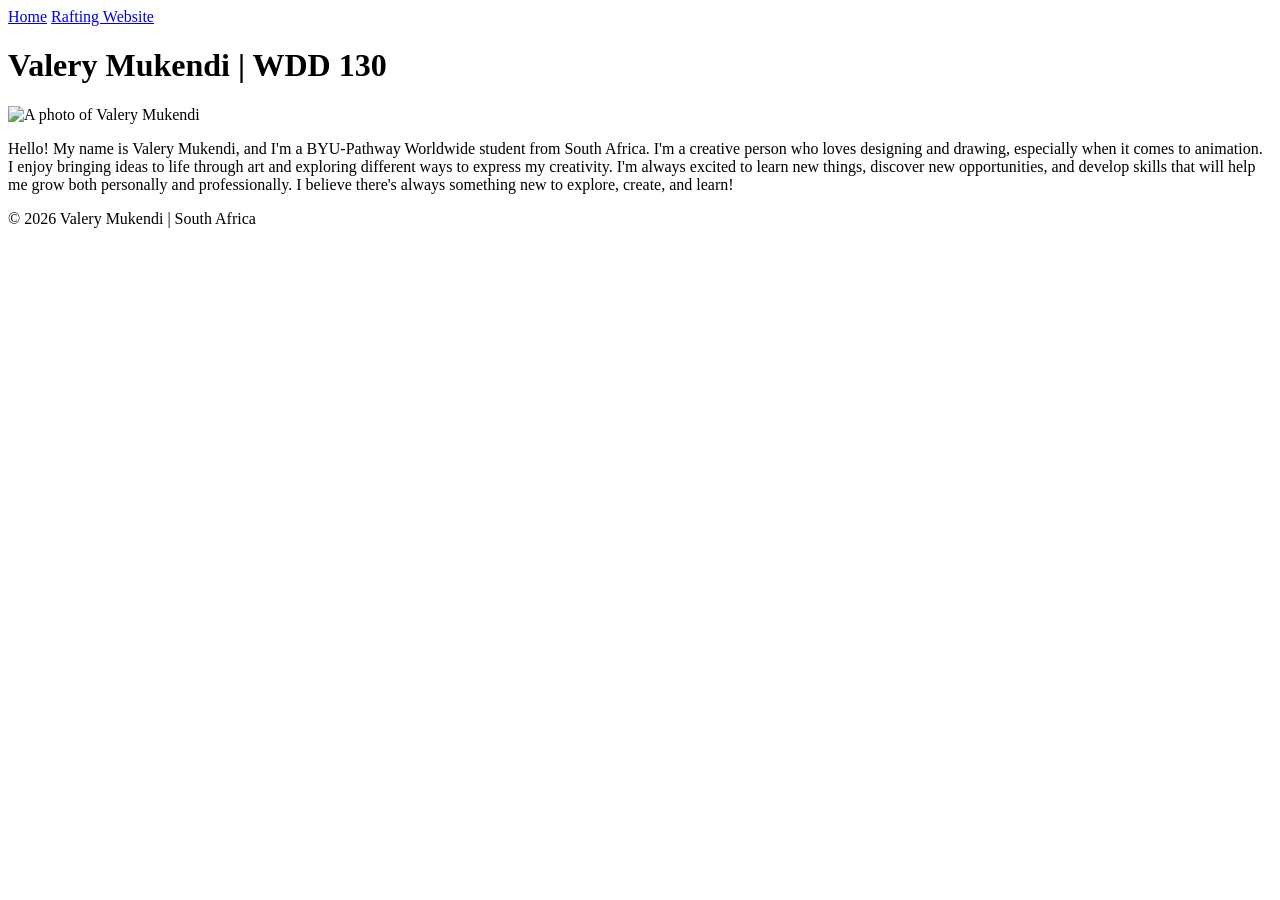
==== index.html @ 0f350c58 "Add initial HTML structure and profile.jgp.jpeg" ====
<!DOCTYPE html>
<html lang="en-US">
<head>
    <meta charset="UTF-8">
    <meta name="viewport" content="width=device-width, initial-scale=1.0">
   <title>Valery Mukendi | WDD 130</title>
</head>
<body>
    <header>
        <nav>
        <a href="#">Home</a>
        <a href="wwr/">Rafting Website</a>
    
    </nav>
</header>
<main>
<h1>Valery Mukendi | WDD 130</h1>
 <img src="images/profile.jpg.jpegb " alt="A photo of Valery Mukendi" width="200">
<p>Hello! My name is Valery Mukendi, and I'm a BYU-Pathway Worldwide student from South Africa. I'm a creative person who loves designing and drawing, especially when it comes to animation. I enjoy bringing ideas to life through art and exploring different ways to express my creativity. I'm always excited to learn new things, discover new opportunities, and develop skills that will help me grow both personally and professionally. I believe there's always something new to explore, create, and learn!</p>
</main>
<footer>
<p>&copy; 2026 Valery Mukendi | South Africa</p>
</footer>
</body>
</html>
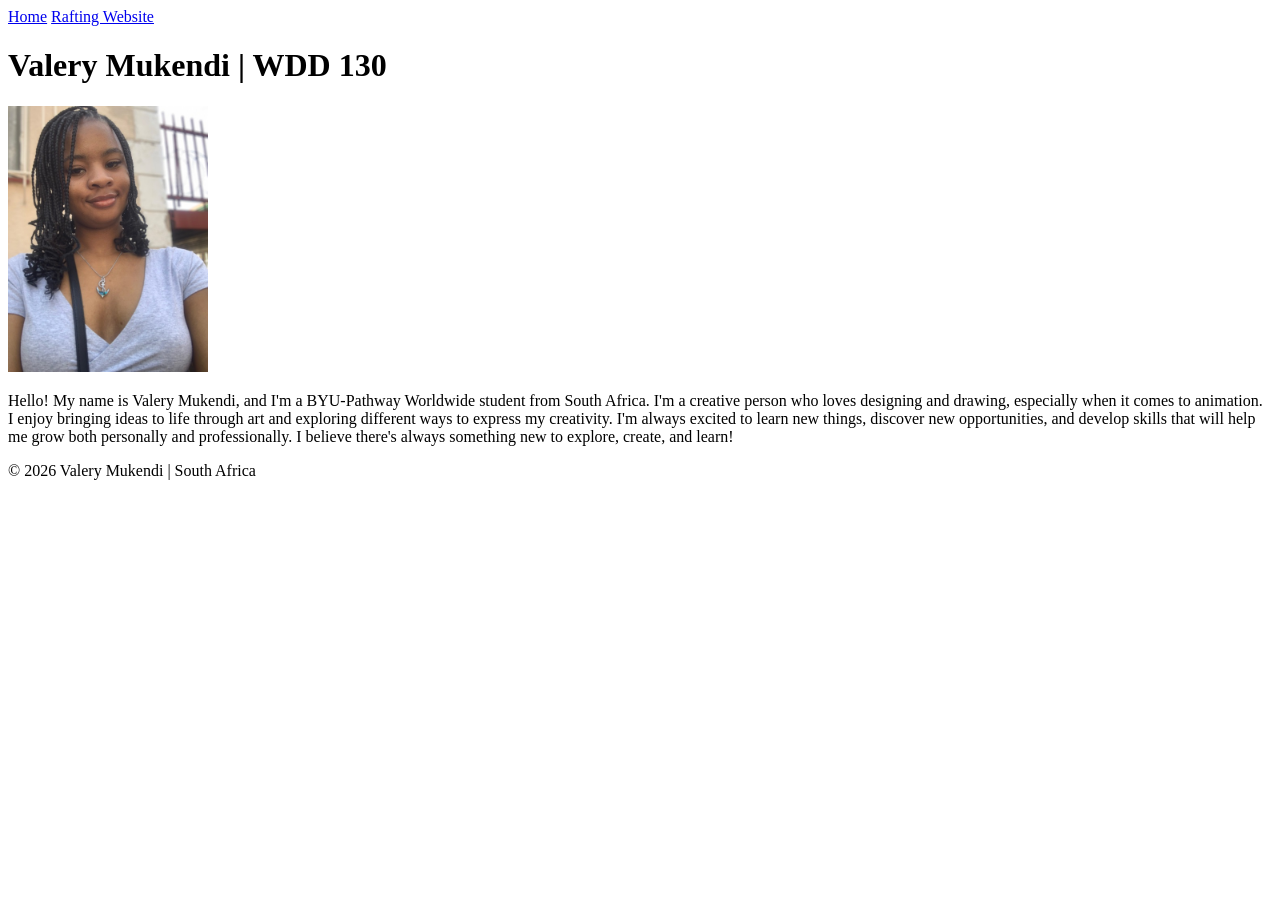
==== commit 03df9a7b: "Update homepage" ====
--- a/index.html
+++ b/index.html
@@ -15,7 +15,7 @@
 </header>
 <main>
 <h1>Valery Mukendi | WDD 130</h1>
- <img src="images/profile.jpg.jpegb " alt="A photo of Valery Mukendi" width="200">
+ <img src="profile.jpg.jpeg" alt="A photo of Valery Mukendi" width="200">
 <p>Hello! My name is Valery Mukendi, and I'm a BYU-Pathway Worldwide student from South Africa. I'm a creative person who loves designing and drawing, especially when it comes to animation. I enjoy bringing ideas to life through art and exploring different ways to express my creativity. I'm always excited to learn new things, discover new opportunities, and develop skills that will help me grow both personally and professionally. I believe there's always something new to explore, create, and learn!</p>
 </main>
 <footer>
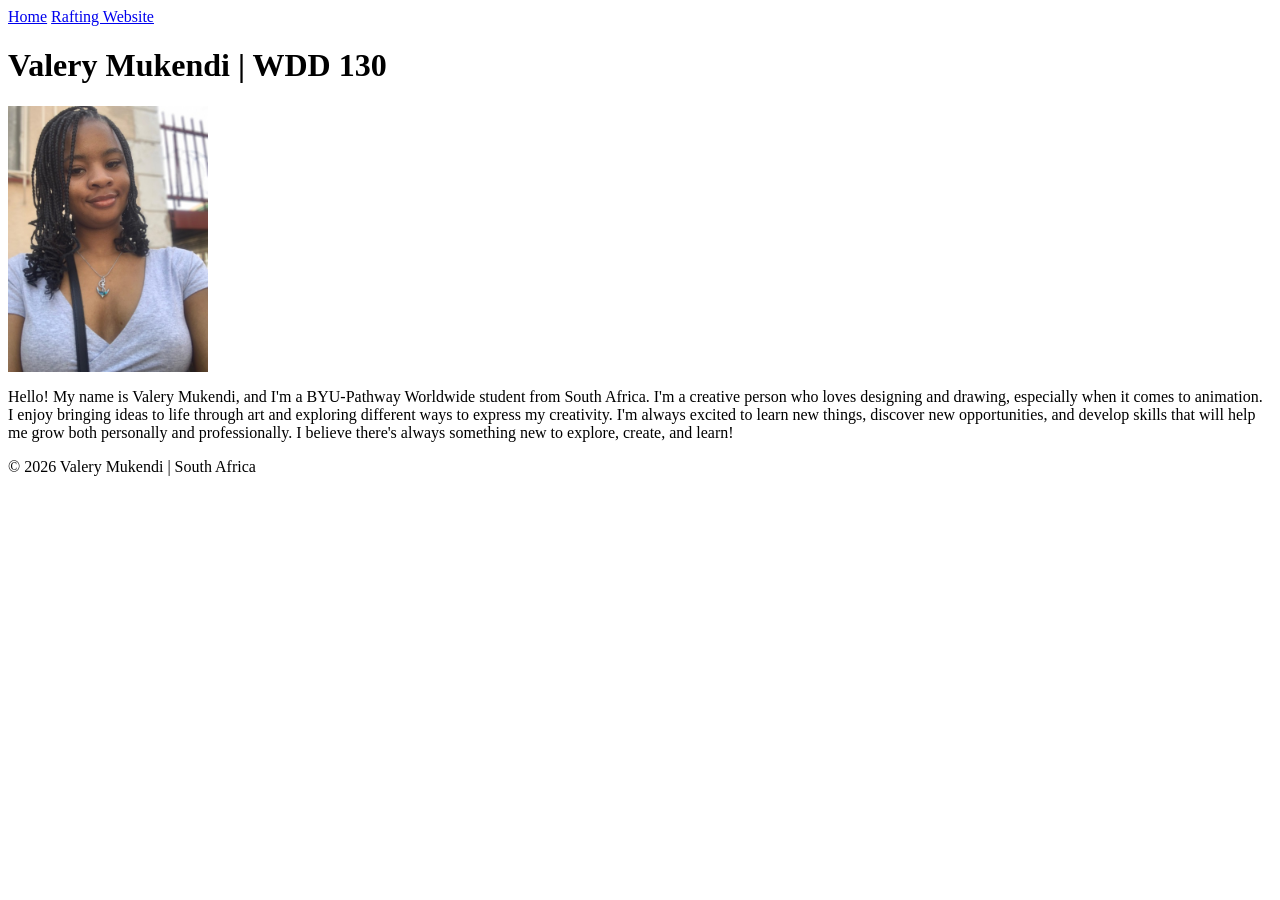
==== commit 4a934c7e: "Resolve homepage conflict" ====
--- a/index.html
+++ b/index.html
@@ -1,25 +1,28 @@
-<!DOCTYPE html>
-<html lang="en-US">
-<head>
-    <meta charset="UTF-8">
-    <meta name="viewport" content="width=device-width, initial-scale=1.0">
-   <title>Valery Mukendi | WDD 130</title>
-</head>
-<body>
-    <header>
-        <nav>
-        <a href="#">Home</a>
-        <a href="wwr/">Rafting Website</a>
-    
-    </nav>
-</header>
-<main>
-<h1>Valery Mukendi | WDD 130</h1>
- <img src="profile.jpg.jpeg" alt="A photo of Valery Mukendi" width="200">
-<p>Hello! My name is Valery Mukendi, and I'm a BYU-Pathway Worldwide student from South Africa. I'm a creative person who loves designing and drawing, especially when it comes to animation. I enjoy bringing ideas to life through art and exploring different ways to express my creativity. I'm always excited to learn new things, discover new opportunities, and develop skills that will help me grow both personally and professionally. I believe there's always something new to explore, create, and learn!</p>
-</main>
-<footer>
-<p>&copy; 2026 Valery Mukendi | South Africa</p>
-</footer>
-</body>
-</html>
+<DOCTYPE html>
+    <html lang="en-US">
+
+    <head>
+        <meta charset="UTF-8">
+        <meta name="viewport" content="width=device-width, initial-scale=1.0">
+        <title>Valery Mukendi | WDD 130</title>
+    </head>
+
+    <body>
+        <header>
+            <nav>
+                <a href="#">Home</a>
+                <a href="wwr/">Rafting Website</a>
+
+            </nav>
+        </header>
+        <main>
+            <h1>Valery Mukendi | WDD 130</h1>
+            <img src="profile.jpg.jpeg" alt="A photo of Valery Mukendi" width="200">
+            <p>Hello! My name is Valery Mukendi, and I'm a BYU-Pathway Worldwide student from South Africa. I'm a creative person who loves designing and drawing, especially when it comes to animation. I enjoy bringing ideas to life through art and exploring different ways to express my creativity. I'm always excited to learn new things, discover new opportunities, and develop skills that will help me grow both personally and professionally. I believe there's always something new to explore, create, and learn!</p>
+        </main>
+        <footer>
+            <p>&copy; 2026 Valery Mukendi | South Africa</p>
+        </footer>
+    </body>
+
+    </html>
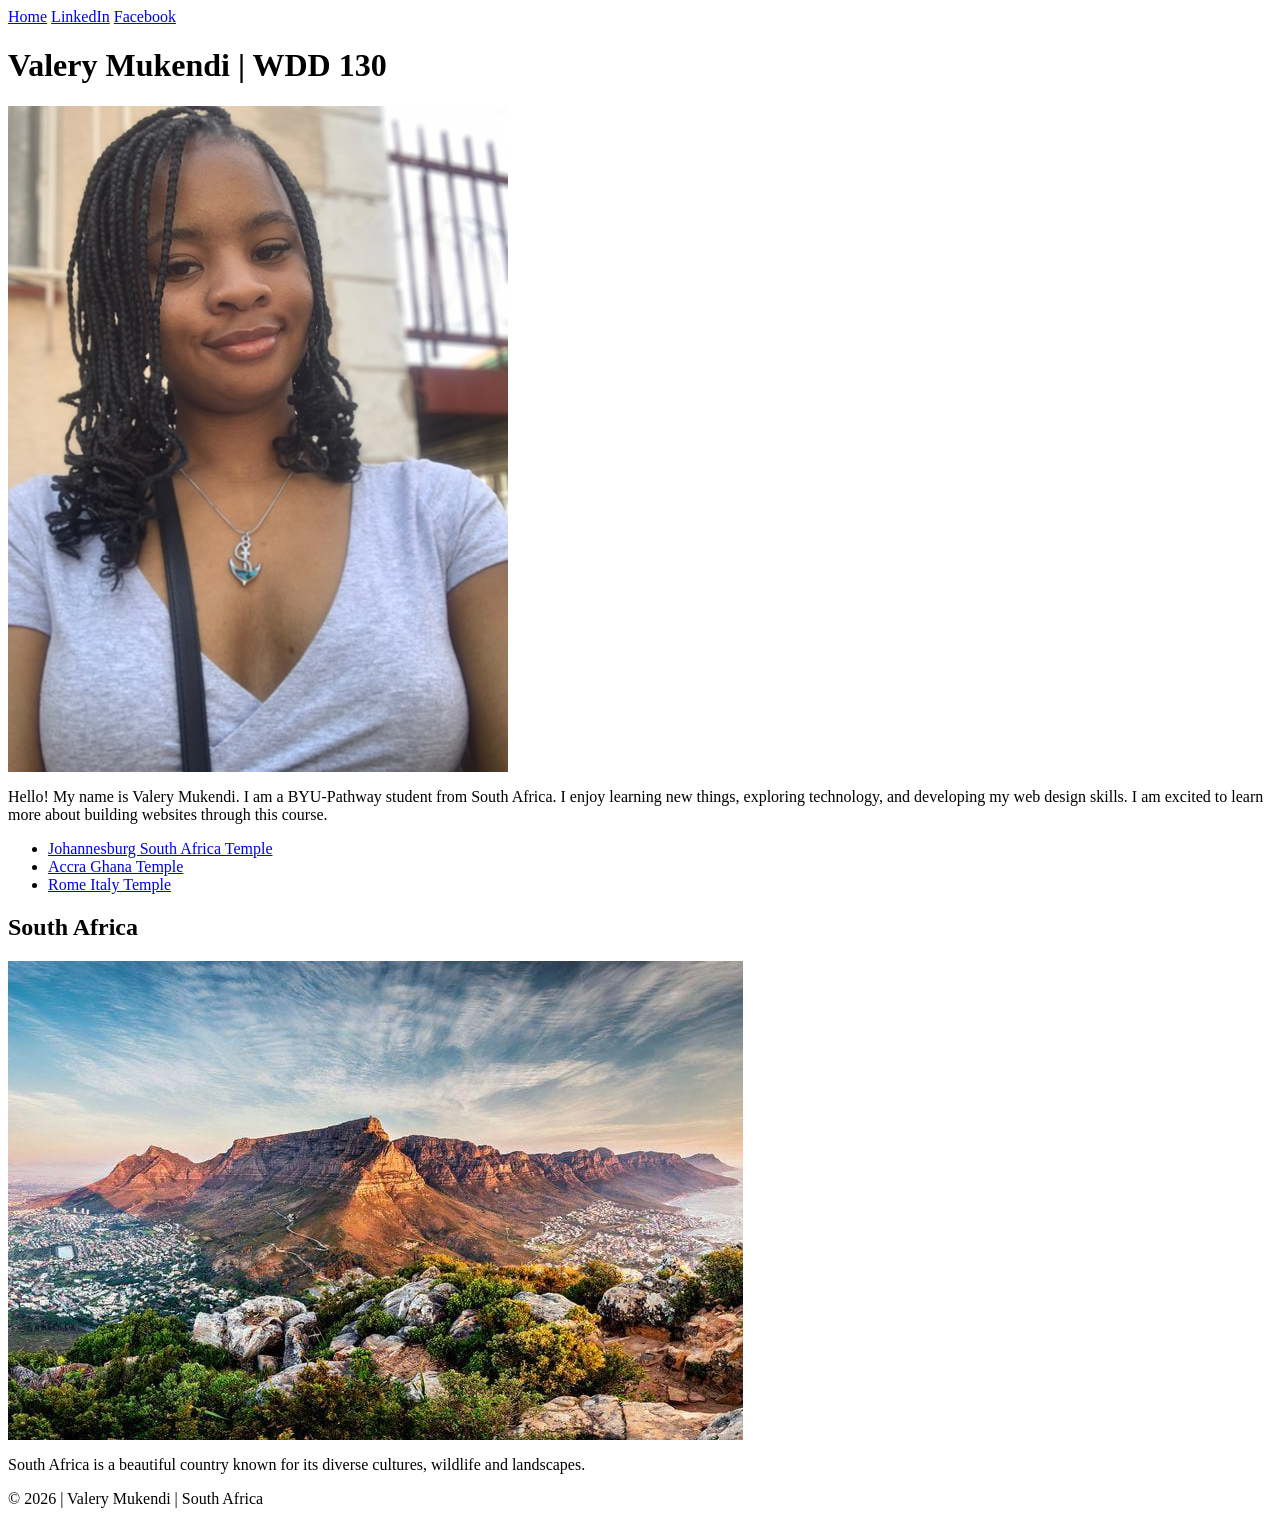
==== commit 58c793b9: "Add files via upload" ====
--- a/index.html
+++ b/index.html
@@ -1,28 +1,68 @@
-<DOCTYPE html>
-    <html lang="en-US">
+<!DOCTYPE htm>
+<html lang="en-US">
 
-    <head>
-        <meta charset="UTF-8">
-        <meta name="viewport" content="width=device-width, initial-scale=1.0">
-        <title>Valery Mukendi | WDD 130</title>
-    </head>
+<head>
+    <meta charset="UTF-8">
+    <meta name="viewport" content="width=device-width, initial-scale=1.0">
 
-    <body>
-        <header>
-            <nav>
-                <a href="#">Home</a>
-                <a href="wwr/">Rafting Website</a>
+    <title>WDD 130 | Home Page</title>
 
-            </nav>
-        </header>
-        <main>
-            <h1>Valery Mukendi | WDD 130</h1>
-            <img src="profile.jpg.jpeg" alt="A photo of Valery Mukendi" width="200">
-            <p>Hello! My name is Valery Mukendi, and I'm a BYU-Pathway Worldwide student from South Africa. I'm a creative person who loves designing and drawing, especially when it comes to animation. I enjoy bringing ideas to life through art and exploring different ways to express my creativity. I'm always excited to learn new things, discover new opportunities, and develop skills that will help me grow both personally and professionally. I believe there's always something new to explore, create, and learn!</p>
-        </main>
-        <footer>
-            <p>&copy; 2026 Valery Mukendi | South Africa</p>
-        </footer>
-    </body>
+    <meta name="description" content="My WDD 130 homepage, introducing myself and my home country, South Africa.">
+    <meta name="author" content="Valery Mukendi">
 
-    </html>
+    <link rel="stylesheet" href="styles/style.css">
+</head>
+
+<body>
+    <header>
+        <nav>
+            <a href="index.html">Home</a>
+            <a href="https://linkedin.com" target="_blank">LinkedIn</a>
+            <a href="https://facebook.com" target="_blank">Facebook</a>
+        </nav>
+    </header>
+
+    <main>
+        <h1>Valery Mukendi | WDD 130</h1>
+
+        <div class="intro">
+            <img src="../profile.jpg.jpeg" alt="Profile picture of Valery Mukendi">
+
+            <p>
+                Hello! My name is Valery Mukendi. I am a BYU-Pathway student
+                from South Africa. I enjoy learning new things, exploring
+                technology, and developing my web design skills. I am excited
+                to learn more about building websites through this course.
+            </p>
+        </div>
+        <ul class="box">
+            <li>
+                <a href="https://www.churchofjesuschrist.org/temples/details/johannesburg-south-africa-temple?lang=eng" target="_blank">
+                    Johannesburg South Africa Temple
+                </a>
+            </li>
+            <li>
+                <a href="https://www.churchofjesuschrist.org/temples/details/accra-ghana-temple?lang=eng" target="_blank">
+                    Accra Ghana Temple
+                </a>
+            </li>
+            <li>
+                <a href="https://www.churchofjesuschrist.org/temples/details/rome-italy-temple?lang=eng" target="_blank">
+                    Rome Italy Temple
+                </a>
+            </li>
+        </ul>
+    </main>
+
+    <aside class="box">
+        <h2>South Africa</h2>
+        <img src="../week02/images/homepage/south-africa.jpg.jpeg" alt="Beautiful scenery in South Africa">
+        <p>South Africa is a beautiful country known for its diverse cultures, wildlife and landscapes.</p>
+    </aside>
+
+    <footer>
+        <p>© 2026 | Valery Mukendi | South Africa</p>
+    </footer>
+</body>
+
+</html>
